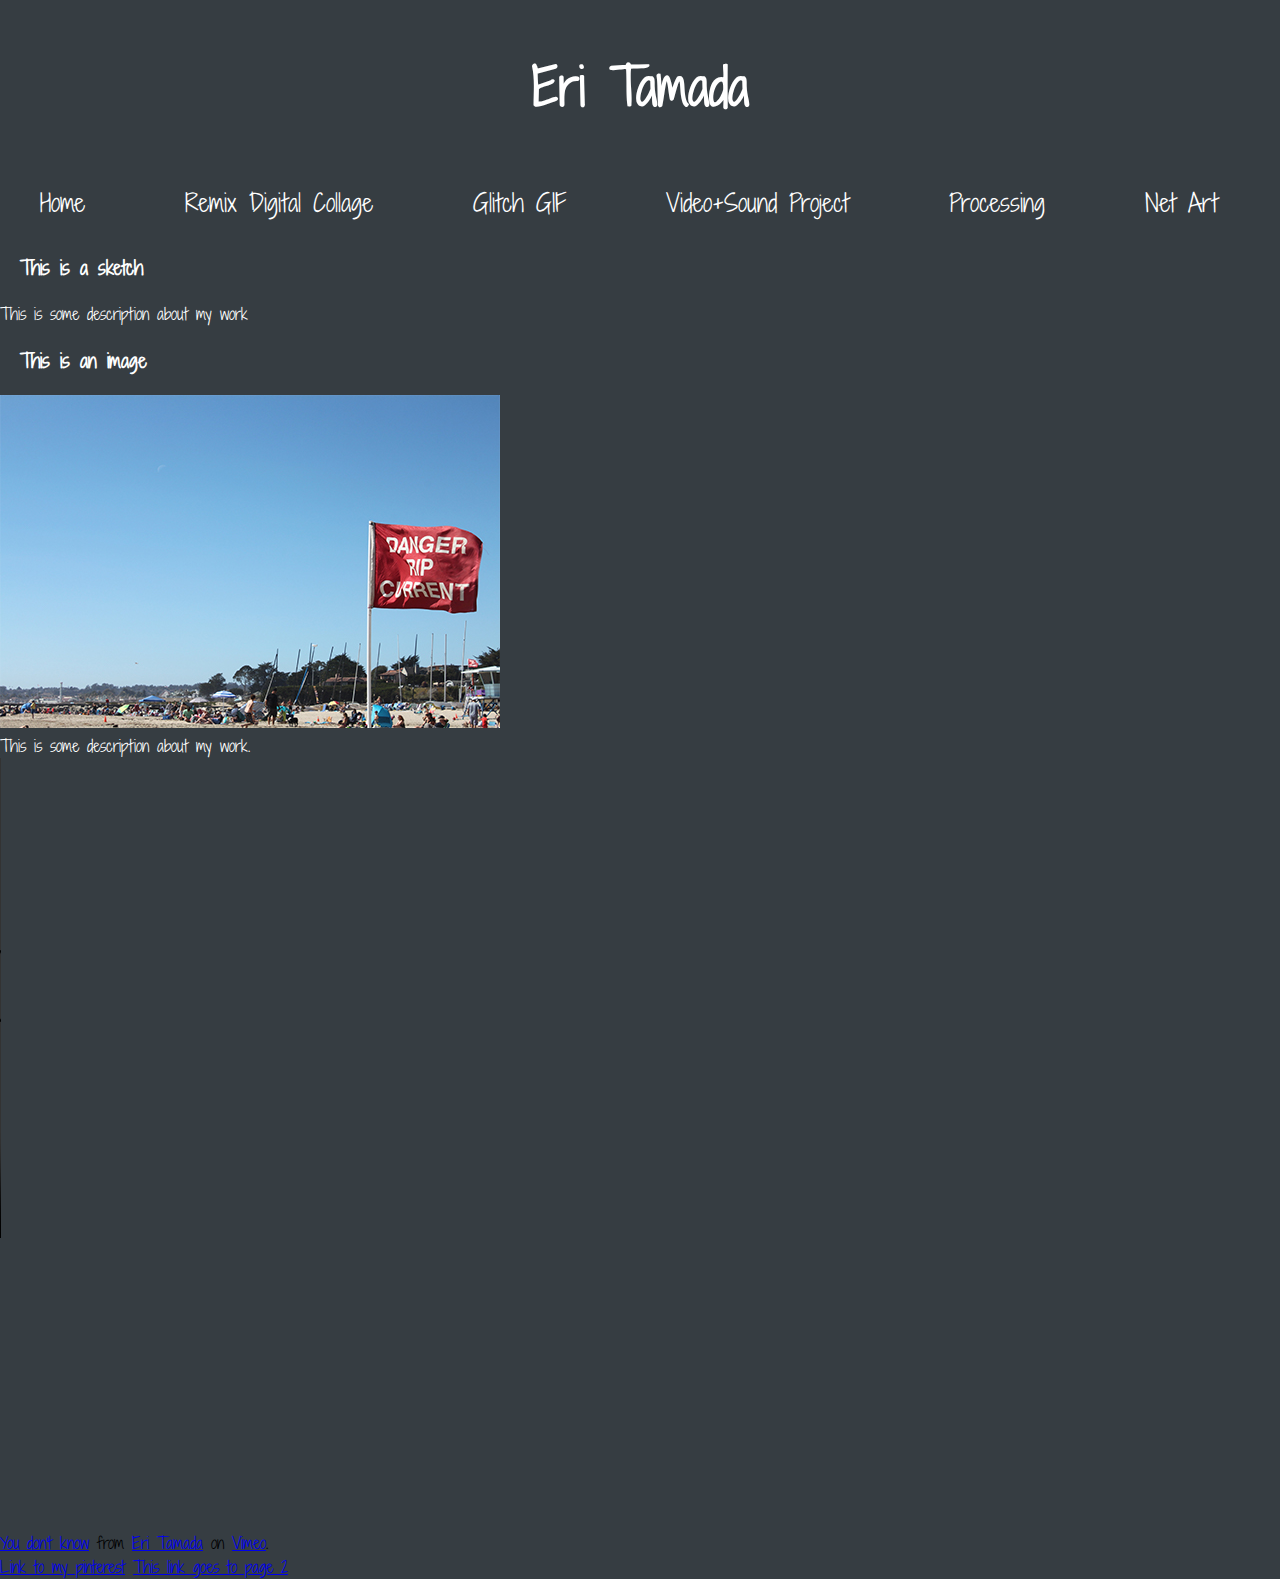
==== index.html @ a6b9fc5e "update" ====
<!DOCTYPE html>
<html>
<head>
	<link rel="stylesheet" href="https://cdnjs.cloudflare.com/ajax/libs/font-awesome/4.7.0/css/font-awesome.min.css">
	<title>Eri Tamada</title>
	<!--core first + styles last-->
  

	<link rel="stylesheet" type="text/css" href="css/mystyle.css">
</head>
<body>
	<h1 class="colorchange">Eri Tamada</h1>
	
	<ul>
		<li><a href="index.html">Home</a></li>
		<li><a href="remixdigitalcollage.html">Remix Digital Collage</a></li>
		<li><a href="glitchgif.html">Glitch GIF</a></li>
		<li><a href="video+sound.html">Video+Sound Project</a></li>
		<li><a href="Processing">Processing</a></li>
		<li><a href="Net Art">Net Art</a></li>


	
	</ul>


	<h3>This is a sketch</h3>
	<p class="colorchange">This is some description about my work</p>

	<h3>This is an image</h3>
	<img src="images/beach.jpg">
	<p class="colorchange" id="overwrite">This is some description about my work.</p>

	<video width="640" height="480" controls="">
	<source src="media/animation.mp4" type="video/mp4">
	</video>

	<iframe width="560" height="315" src="https://www.youtube-nocookie.com/embed/a6KGPBflhiM" frameborder="0" allow="autoplay; encrypted-media" allowfullscreen></iframe>

	<iframe src="https://player.vimeo.com/video/258746414?loop=1" width="500" height="281" frameborder="0" webkitallowfullscreen mozallowfullscreen allowfullscreen></iframe>
	<p><a href="https://vimeo.com/258746414">You don&#039;t know</a> from <a href="https://vimeo.com/user81984890">Eri Tamada</a> on <a href="https://vimeo.com">Vimeo</a>.</p>


	<a href="https://www.pinterest.com/pin/307089268315956776/">Link to my pinterest</a>
	<a href="page1.html">This link goes to page 2</a>
</body>
</html>
---- css/mystyle.css ----
@import url('https://fonts.googleapis.com/css?family=Shadows+Into+Light+Two');

* {
	margin:0;
	padding:0:;
}

body {
	background-color: #363D42;
	max-width: 100%;
	font-family: 'Shadows Into Light Two', cursive;



}
div{
	width:600px
	height:200px;
	margin: 20px auto;
}
#logo {
	display: block; 
	wkj/*for the img inside your div */  
	margin-left: auto; 
	margin-right: auto;
	padding-top: 30px;

}

h1 {
		border:6px solid #f1afea;
		border-style: none;
    	width: 600px;
		margin: 20px auto;
		text-align: center;
		padding: 30px;
		font-family: 'Shadows Into Light Two', cursive;
		font-size: 50px;
}
.colorchange{
	color:white;
}

h2 {
	margin: 10px;
}

h3{ 
		color: white; 
		font-style: normal;
		margin: 20px;
}

#sketch{
	border: none;
	width: 100vw;
	height: 50vh
}

#overwrite{
	color:;
}
ul {
	background-color: none;
	/*margin-top: 100px;*/
	font-size: 24px;
	width: 100%;
	height:60px;
	line-height: 60px;
	
}
ul li {
	float: left;
	list-style-type: none;
	padding-right: 100px;
	/* background-color: pink; */

}
ul li a {
	color:white;
	text-decoration: none;

}
ul li a:hover {
	color:#95C8EB;
	font-weight: bold;
}
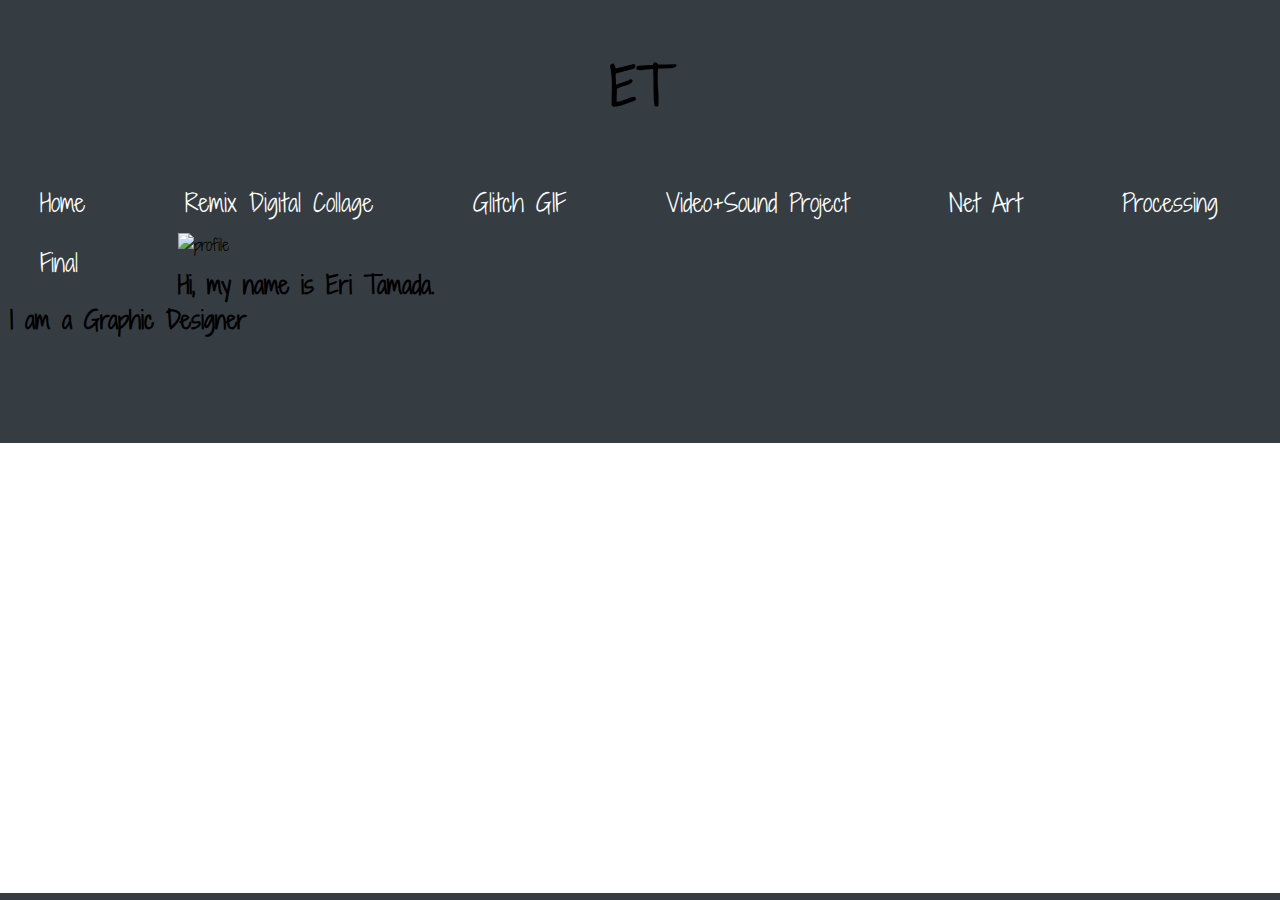
==== commit 299b02ff: "Add files via upload" ====
--- a/index.html
+++ b/index.html
@@ -1,48 +1,43 @@
 <!DOCTYPE html>
 <html>
 <head>
-	<link rel="stylesheet" href="https://cdnjs.cloudflare.com/ajax/libs/font-awesome/4.7.0/css/font-awesome.min.css">
-	<title>Eri Tamada</title>
-	<!--core first + styles last-->
-  
+	<link href="https://typekit.com/fonts/futura-pt/details/futura-pt-light" rel="stylesheet">
 
+	<title>Eri Tamada
+	</title>
+	
+ 
 	<link rel="stylesheet" type="text/css" href="css/mystyle.css">
-</head>
+
 <body>
-	<h1 class="colorchange">Eri Tamada</h1>
 	
-	<ul>
-		<li><a href="index.html">Home</a></li>
-		<li><a href="remixdigitalcollage.html">Remix Digital Collage</a></li>
+	<h1>ET</h1>
+	
+	
+  <ul>
+  		<li><a href="index.html"> Home </a></li>
+     	<li><a href="remixdigitalcollage.html">Remix Digital Collage</a></li>
 		<li><a href="glitchgif.html">Glitch GIF</a></li>
 		<li><a href="video+sound.html">Video+Sound Project</a></li>
-		<li><a href="Processing">Processing</a></li>
-		<li><a href="Net Art">Net Art</a></li>
+		<li><a href="netart.html">Net Art</a></li>
+		<li><a href="index2.html">Processing</a></li>
+		<li><a href="Final">Final </a></li>
+  </ul>
+  <img src="images/profile.jpg" alt="profile">
+
+<h2>
+	Hi, my name is Eri Tamada.
+	<br>
+	I am a Graphic Designer
+</h2>
+
+<br>
+<br>
+<br>
+<br>
+<iframe src="sketch1.html" id="sketch"></iframe>
+ 																		
+</body>
+</head>
 
 
-	
-	</ul>
-
-
-	<h3>This is a sketch</h3>
-	<p class="colorchange">This is some description about my work</p>
-
-	<h3>This is an image</h3>
-	<img src="images/beach.jpg">
-	<p class="colorchange" id="overwrite">This is some description about my work.</p>
-
-	<video width="640" height="480" controls="">
-	<source src="media/animation.mp4" type="video/mp4">
-	</video>
-
-	<iframe width="560" height="315" src="https://www.youtube-nocookie.com/embed/a6KGPBflhiM" frameborder="0" allow="autoplay; encrypted-media" allowfullscreen></iframe>
-
-	<iframe src="https://player.vimeo.com/video/258746414?loop=1" width="500" height="281" frameborder="0" webkitallowfullscreen mozallowfullscreen allowfullscreen></iframe>
-	<p><a href="https://vimeo.com/258746414">You don&#039;t know</a> from <a href="https://vimeo.com/user81984890">Eri Tamada</a> on <a href="https://vimeo.com">Vimeo</a>.</p>
-
-
-	<a href="https://www.pinterest.com/pin/307089268315956776/">Link to my pinterest</a>
-	<a href="page1.html">This link goes to page 2</a>
-</body>
-</html>
-
